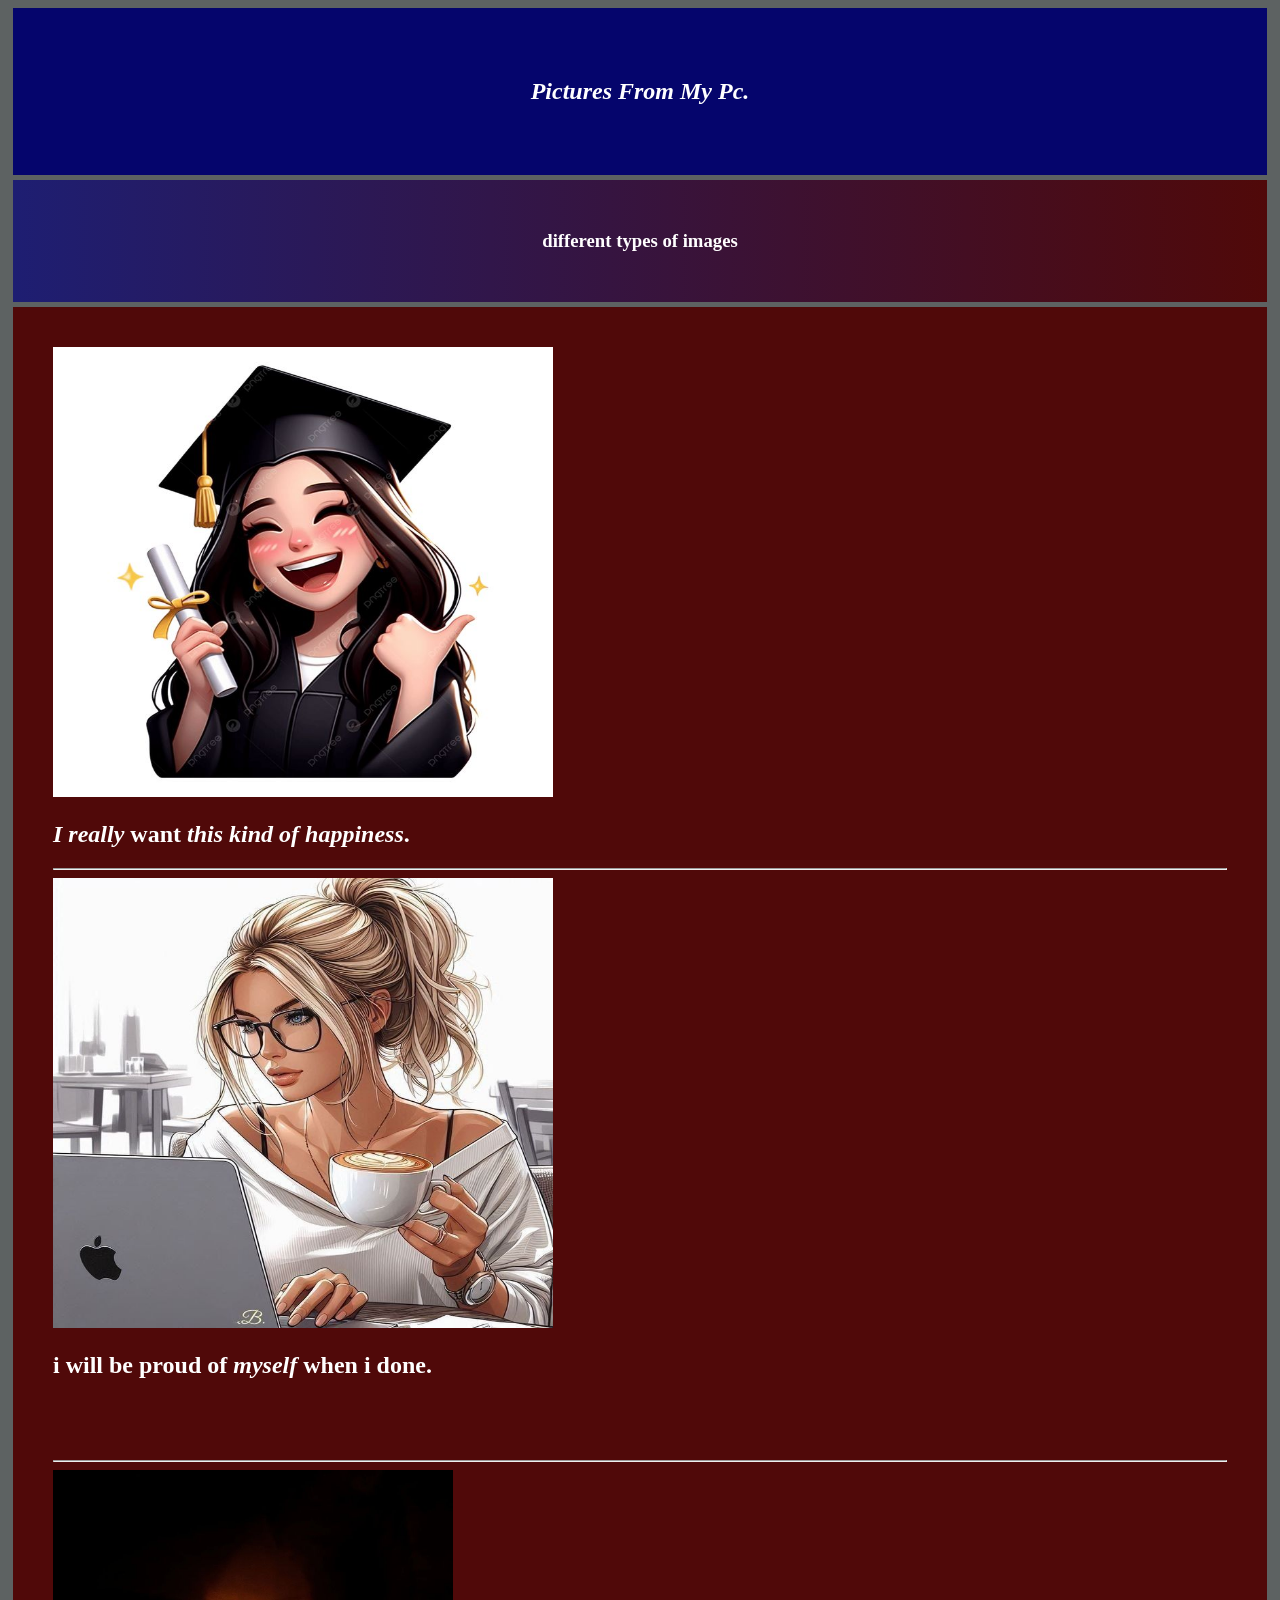
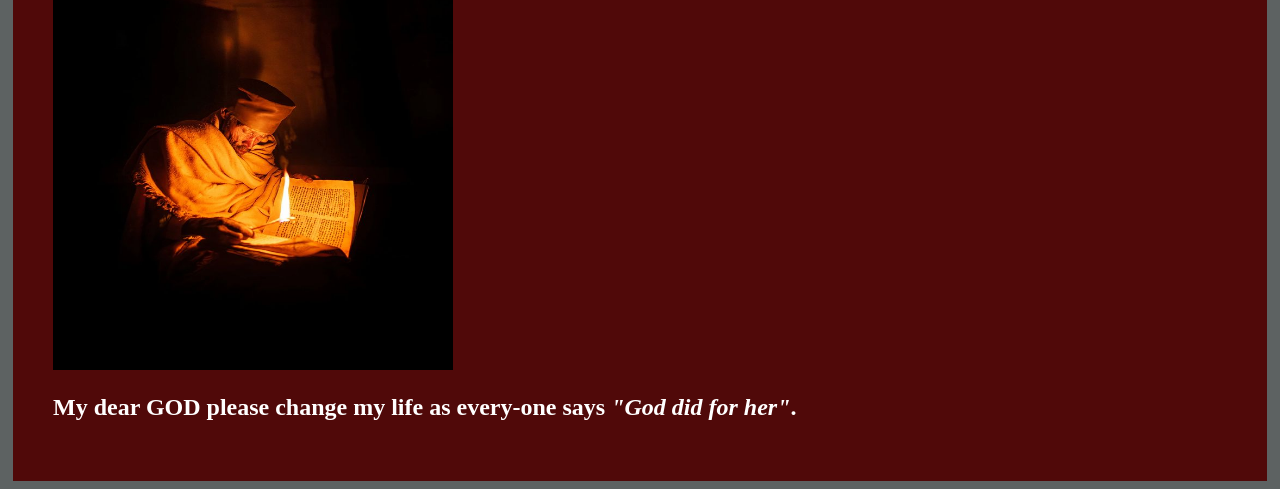
==== html-code/pictures.html @ 11283680 "first project structure" ====
<!DOCTYPE html>
<html lang="en">
<head>
    <meta charset="UTF-8">
    <meta name="viewport" content="width=device-width, initial-scale=1.0">
    <!-- <title>pictures page</title> -->
     <div id="title" ><h2><em>Pictures From My Pc.</em></h2></div>
    <style>
        body{
    background-color:rgba(12, 20, 20, 0.667);
    font-family: times New Roman;
        }
        #title{
            background-color: rgb(5, 5, 108);
            color: white;
            margin:5px;
            padding: 50px;
            text-align: center;
        }
        #title:hover{
            color: black;
            background: linear-gradient(to right,aqua, blue);
            transform: scale(1.03);
        }
        .pictures {
            background-color: rgb(80, 9, 9);
            color: white;
            margin: 5px;
            padding: 40px;
        }
        .pictures:hover{
            background:linear-gradient(to bottom,white,black);
                color: white;
                transform: scale(1.03);
        }
        h3{
            background: linear-gradient(to right, rgb(30, 30, 114), rgb(80, 9, 9));
            color: white;
            margin:5px;
            padding: 50px;
            text-align: center;
        }
        h3:hover{
            color:black;
            background: linear-gradient(to right,blue,aqua);
            transform:  scale(1.03);
        }
    </style>
</head>
    <h3> different types of images</h3>
    <div class="pictures">
    <img src="../images/p1.png" alt="graduation photo" width="500" height="450">
    <h2> <em>I really</em> <strong> </strong>want</strong></strong> <em>this kind of happiness</em>.</h2>
    <hr>
    <img src="../images/p2.png" alt="a girl with coding." width="500" height="450">
    <h2>i will be <strong>proud </strong>of <em>myself</em> when i done.</h2><br><br><br>
    <hr>
    <img src="../images/Abat.jpg" alt="this pictures shows a prayer in the silence."  width="400px" height="500px"> 
    <h2>My dear <strong>GOD</strong> please change my life as every-one says <em>"God did for her"</em>.</h2>
</div>
   
    
</body>
</html>
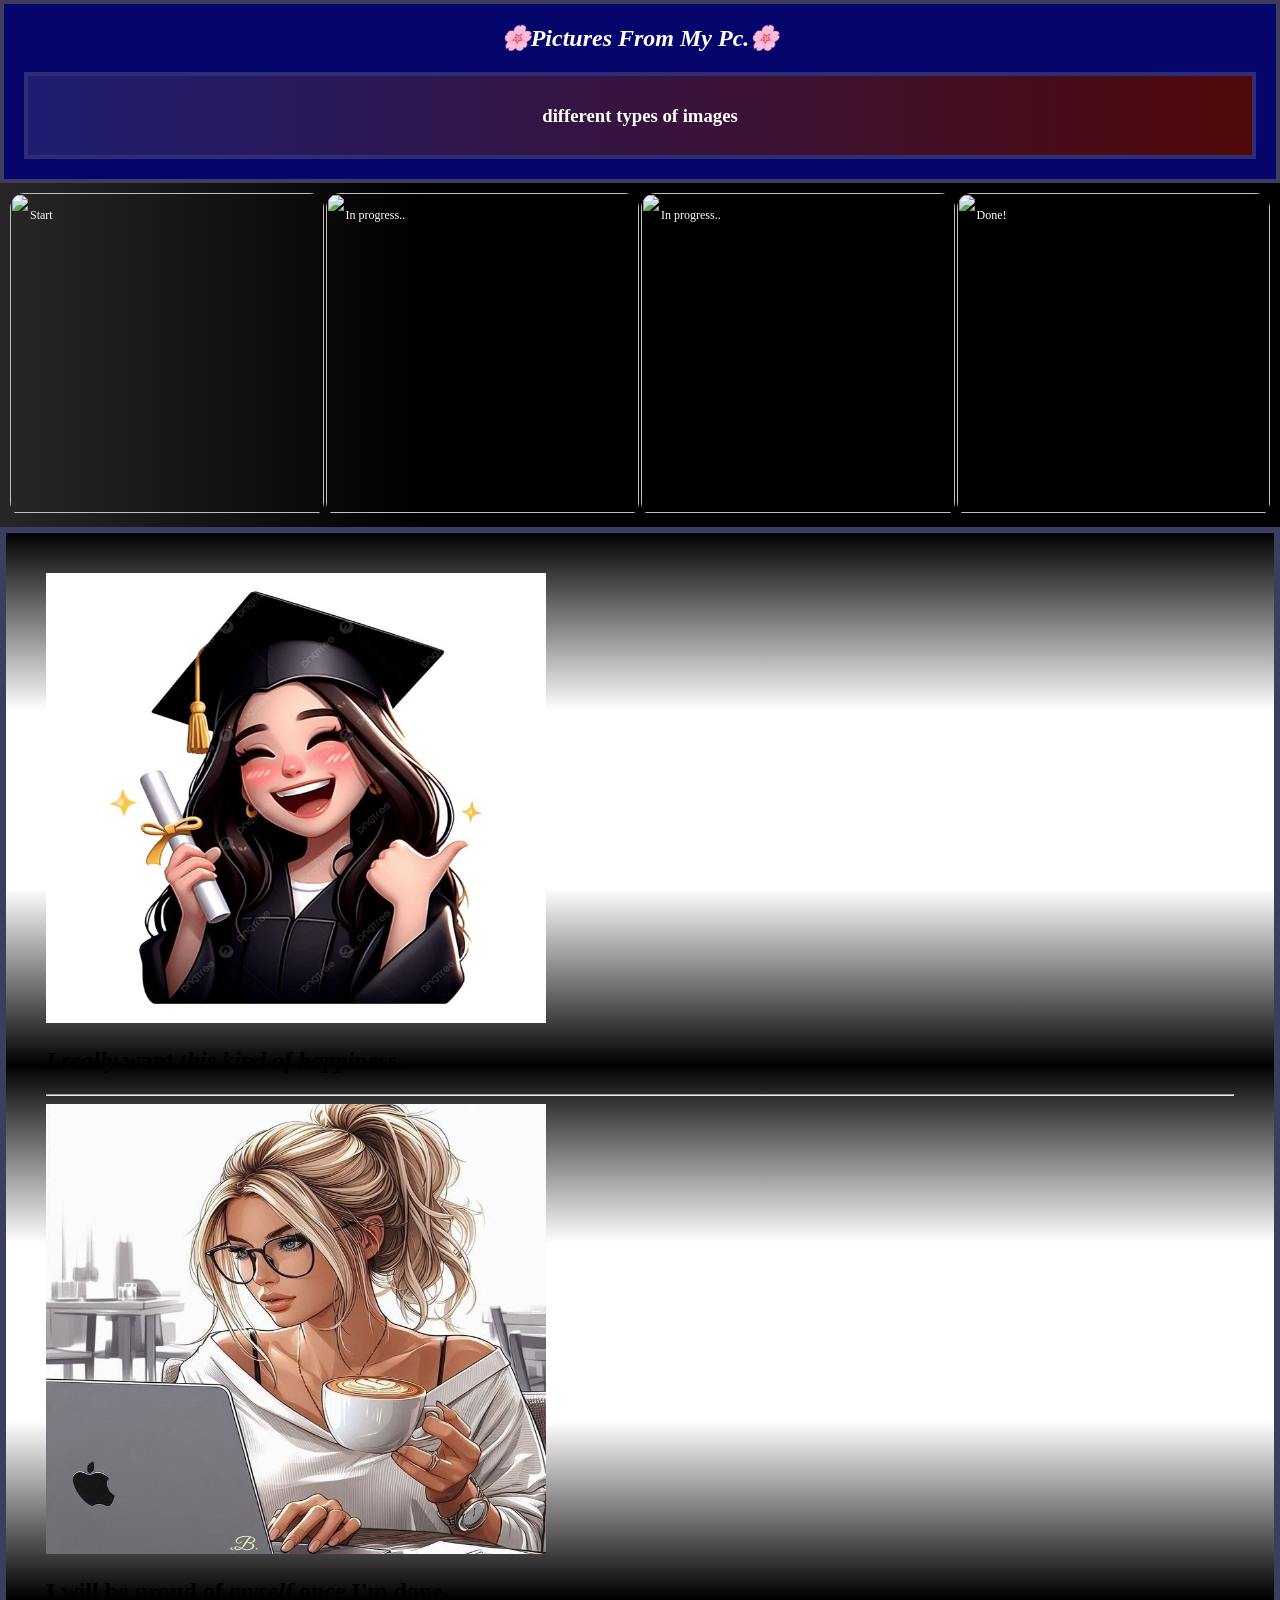
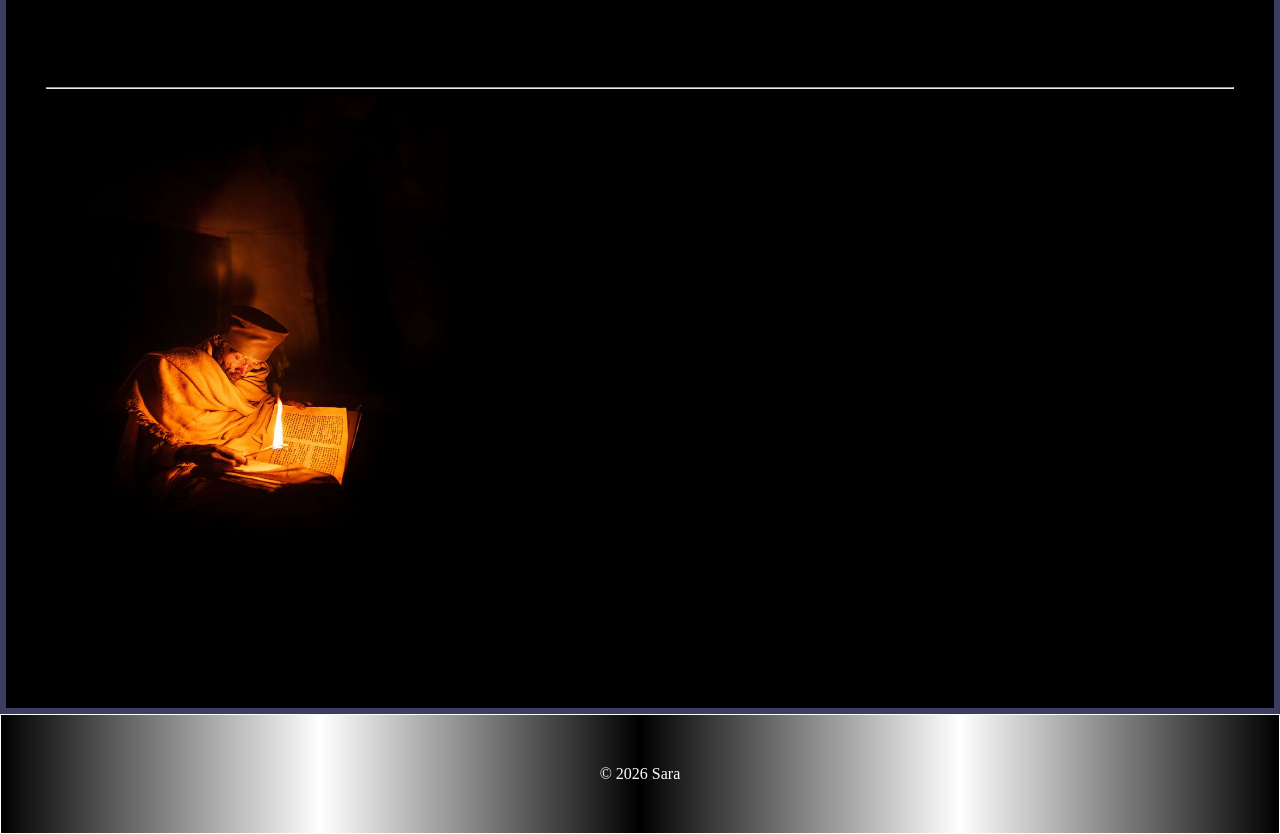
==== commit ef416316: "Updated frontend: added z_html and z_css, improved styling and layout" ====
--- a/html-code/pictures.html
+++ b/html-code/pictures.html
@@ -4,59 +4,193 @@
     <meta charset="UTF-8">
     <meta name="viewport" content="width=device-width, initial-scale=1.0">
     <!-- <title>pictures page</title> -->
-     <div id="title" ><h2><em>Pictures From My Pc.</em></h2></div>
+     
     <style>
         body{
-    background-color:rgba(12, 20, 20, 0.667);
-    font-family: times New Roman;
+           background-color:rgba(1, 27, 27, 0.667);
+            font-family: times New Roman;
+            padding: 0;
+            margin: 0;
+            display: flex;
+            flex-direction: column;
+            height: 100vh;
+
         }
-        #title{
-            background-color: rgb(5, 5, 108);
+        .pictures {
+            background: linear-gradient(to bottom, black,white,white,black,white,white,black,
+            black,black,black,black);
+            padding: 40px;
+            border: 6px solid #3d3d5f;
+            flex: 1;
+            
+        }
+        .b{
+          background: rgb(5, 5, 108);
+           border: 4px solid #3d3d5f;
+           text-align: center;
+           flex: 1;
+           color: white;
+        }
+          .b:hover{
+            background: linear-gradient(to right, rgb(30, 30, 114), rgb(80, 9, 9));
+            transform:  scale(1.03);
+           }
+           .a{
+            background: linear-gradient(to right, rgb(30, 30, 114), rgb(80, 9, 9));
+            display: flex;
+            padding: 10px;
+            margin: 20px;
+            border: 4px solid rgb(46, 46, 120);
+           justify-content: center;
+            }
+        
+        .a:hover{
+           background: linear-gradient(to right,aqua, blue);
+        }
+        .footer{
+            background: linear-gradient(to right, black,white,black,white,black);
+            text-align: center;
             color: white;
-            margin:5px;
+            border: 1px solid white;
             padding: 50px;
-            text-align: center;
+
         }
-        #title:hover{
-            color: black;
-            background: linear-gradient(to right,aqua, blue);
+        .gallery{
+            background:linear-gradient(to right, rgb(40, 38, 38),black,black,black);
+            display: grid; /* to arrange items in row and columns */
+            grid-template-columns: repeat(auto-fit, minmax(280px, 1fr));  /* display column, repeat for many column, auto fit(if we add more),
+                                                                          each column at least 280px wide and can grow to fill space (1fr = means "take remaining available space equally") or stretch them evenly-----totally it make the page responsive even for mobile */
+            gap: 2px;
+            padding:10px;
+        }
+        .gallery .card {
+            position: relative;
+            overflow: hidden;
+            border-radius: 15px;
+        }
+        .gallery .card img{
+            width: 100%;
+            height: 320px;
+            object-fit: over;
+            transition: 0.5;
+        }
+        .gallery .card:hover img{
             transform: scale(1.03);
         }
-        .pictures {
-            background-color: rgb(80, 9, 9);
-            color: white;
-            margin: 5px;
-            padding: 40px;
+        .card p{
+            font-size: 15px;
+            background: linear-gradient(to right,white, rgb(53, 237, 201), white);
+            background-clip: text;
+            -webkit-background-clip: text;
+            -webkit-text-fill-color: transparent;
         }
-        .pictures:hover{
-            background:linear-gradient(to bottom,white,black);
-                color: white;
-                transform: scale(1.03);
+        .gallery .badge{
+           position: absolute;
+           top: 5px;
+           left: 10px;   /* top/left position on card*/
+           padding: 10px 10px;   /* space inside badge*/
+           color: white;
+           font-size: 12px;
+           border-radius: 15px;
         }
-        h3{
-            background: linear-gradient(to right, rgb(30, 30, 114), rgb(80, 9, 9));
-            color: white;
-            margin:5px;
-            padding: 50px;
-            text-align: center;
-        }
-        h3:hover{
-            color:black;
-            background: linear-gradient(to right,blue,aqua);
-            transform:  scale(1.03);
-        }
+        .gallery .overlay{
+            position: absolute;
+            width: 100%;
+            height: 100%;
+            background: rgba(0,0,0,0.6);
+            opacity: 0;     /* Makes the overlay completely invisible at first then on hover 0 → 1 = fade in effect */
+            bottom:0;  /*  Positions the overlay starting from the bottom of the card */
+            transition: 0.5s;
+            display:flex;
+            flex-direction: column;
+            justify-content: end; /* can say flex-end, push to the end of flex direction */
+         }
+         .gallery .card:hover .overlay{
+            opacity: 1;
+         }
+         .gallery .text{
+            padding: 5px;
+         }
+         .gallery .text h3{
+          background: linear-gradient(to right,green, yellow, red,red,red);
+          background-clip: text;
+          -webkit-background-clip: text;
+          -webkit-text-fill-color: transparent; 
+          /* margin: 0;  */
+         }
+
+
     </style>
 </head>
-    <h3> different types of images</h3>
+<body>
+   <div class="b">
+    <div><h2><em>🌸Pictures From My Pc.🌸</em></h2></div>
+    <div class="a"> <h3> different types of images</h3></div>
+   </div>
+
+   <div class="gallery">
+
+    <div class="card">
+        <span class="badge">Start</span>
+        <img src="https://i.pinimg.com/1200x/df/e5/c7/dfe5c7379af849feb84e4db2fad1ea9e.jpg">
+        <div class="overlay">
+            <div class="text">
+                <h3>Start now.</h3>
+                <p>Action beats waiting.</p>
+            </div>
+        </div>
+    </div>
+
+    <div class="card">
+        <span class="badge">In progress..</span>
+        <img src="https://i.pinimg.com/736x/d7/23/2d/d7232d86a64ec4aa0d74ba3077702dde.jpg">
+        <div class="overlay">
+            <div class="text">
+                <h3>Never give up.</h3>
+                <p>keep going no matter how hard it gets.</p>
+            </div>
+        </div>
+    </div>
+
+    <div class="card">
+        <span class="badge">In progress..</span>
+        <img src="https://i.pinimg.com/1200x/b1/b9/f7/b1b9f7860a061d68709a675fd6daad75.jpg">
+        <div class="overlay">
+            <div class="text">
+                <h3>Stand strong alone.</h3>
+                <p>trust yourself and move forward with courage.</p>
+            </div>
+        </div>
+    </div>
+
+    <div class="card">
+        <span class="badge">Done!</span>
+        <img src="https://i.pinimg.com/1200x/5a/c2/82/5ac282ca6e326894e68289abd3c80285.jpg">
+        <div class="overlay">
+            <div class="text">
+                <h3>self-made girl.</h3>
+                <p>achieving your goal is success..</p>
+            </div>
+        </div>
+    </div>
+
+</div>
+
+
+
     <div class="pictures">
     <img src="../images/p1.png" alt="graduation photo" width="500" height="450">
     <h2> <em>I really</em> <strong> </strong>want</strong></strong> <em>this kind of happiness</em>.</h2>
     <hr>
     <img src="../images/p2.png" alt="a girl with coding." width="500" height="450">
-    <h2>i will be <strong>proud </strong>of <em>myself</em> when i done.</h2><br><br><br>
+    <h2>I will be <strong>proud </strong>of <em>myself</em> once I'm done.</h2><br><br><br>
     <hr>
     <img src="../images/Abat.jpg" alt="this pictures shows a prayer in the silence."  width="400px" height="500px"> 
-    <h2>My dear <strong>GOD</strong> please change my life as every-one says <em>"God did for her"</em>.</h2>
+    <h2>My dear <strong>GOD</strong> please change my life in a way that makes people say, <em>‘This is God’s work in her life.’</em>.</h2>
+</div>
+
+<div class="footer">
+    © 2026 Sara
 </div>
    
     
